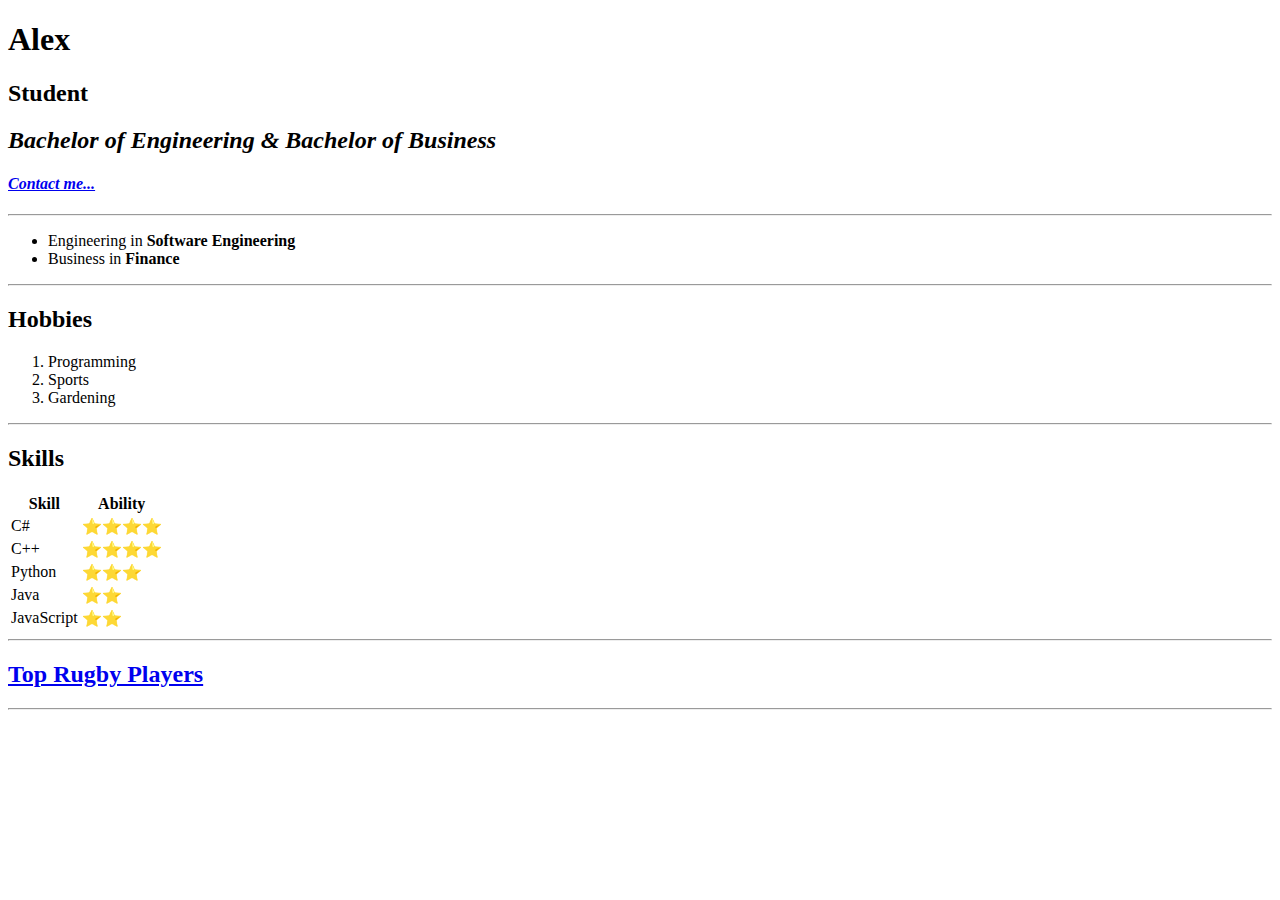
==== index.html @ bafa7b6c "First Commit" ====
<!DOCTYPE html>
<!--[if lt IE 7]>      <html class="no-js lt-ie9 lt-ie8 lt-ie7"> <![endif]-->
<!--[if IE 7]>         <html class="no-js lt-ie9 lt-ie8"> <![endif]-->
<!--[if IE 8]>         <html class="no-js lt-ie9"> <![endif]-->
<!--[if gt IE 8]>      <html class="no-js"> <!--<![endif]-->
<html>
    <head>
        <meta charset="utf-8">
        <meta http-equiv="X-UA-Compatible" content="IE=edge">
        <title>Lex's Personal ❤️ Website</title>
        <meta name="description" content="">
        <meta name="viewport" content="width=device-width, initial-scale=1">
        <link rel="stylesheet" href="">
    </head>
    <body>
        <!--[if lt IE 7]>
            <p class="browsehappy">You are using an <strong>outdated</strong> browser. Please <a href="#">upgrade your browser</a> to improve your experience.</p>
        <![endif]-->
        <h1>Alex</h1>
        <h2>Student</h2>
        <h2><em>Bachelor of Engineering & Bachelor of Business</em></h2>
        <h4><em><a href="contact.html">Contact me...</a></em></h4>
        <hr>
        <ul>
            <li>Engineering in <strong>Software Engineering</strong></li>
            <li>Business in <strong>Finance</strong></li>
        </ul>
        <hr>
        <h2>Hobbies</h2>
        <ol>
            <li>Programming</li>
            <li>Sports</li>
            <li>Gardening</li>
        </ol>
        <hr>
        <h2>Skills</h2>
            <table>
                <thead>
                    <tr>
                        <th>Skill</th>
                        <th>Ability</th>
                    </tr>
                </thead>
                <tbody>
                    <tr>
                        <td>C#</td>
                        <td>⭐⭐⭐⭐</td>
                    </tr>
                    <tr>
                        <td>C++</td>
                        <td>⭐⭐⭐⭐</td>
                    </tr>
                    <tr>
                        <td>Python</td>
                        <td>⭐⭐⭐</td>
                    </tr>
                    <tr>
                        <td>Java</td>
                        <td>⭐⭐</td>
                    </tr>
                    <tr>
                        <td>JavaScript</td>
                        <td>⭐⭐</td>
                    </tr>
                </tbody>
            </table>
        <hr>
        <h2><a href="footy.html">Top Rugby Players</a></h2>
        <hr>
        <script src="" async defer></script>
    </body>
</html>
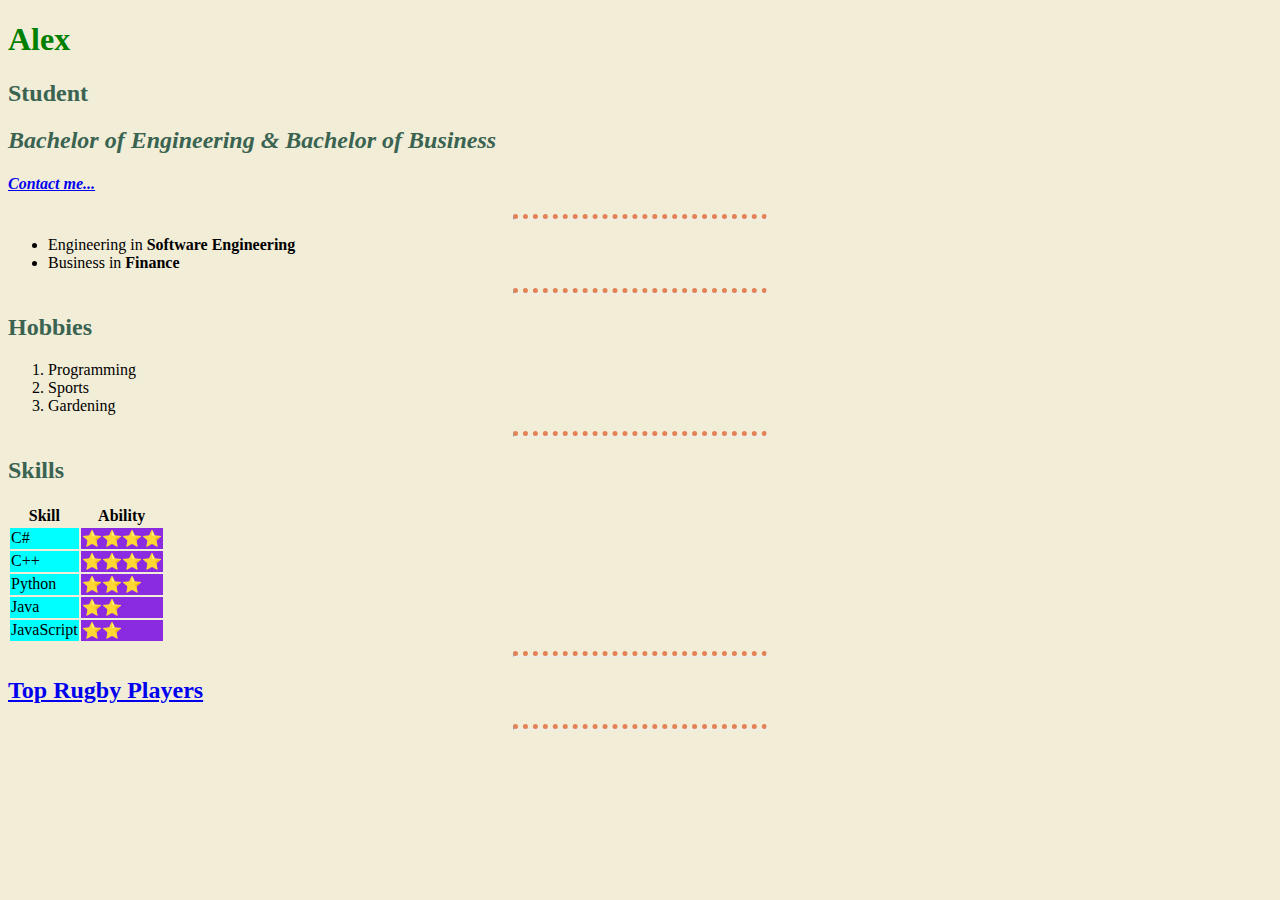
==== commit 4fc01509: "Added styling with CSS" ====
--- a/index.html
+++ b/index.html
@@ -10,13 +10,14 @@
         <title>Lex's Personal ❤️ Website</title>
         <meta name="description" content="">
         <meta name="viewport" content="width=device-width, initial-scale=1">
-        <link rel="stylesheet" href="">
+        <link rel="stylesheet" href="css/styles.css">
+        
     </head>
     <body>
         <!--[if lt IE 7]>
             <p class="browsehappy">You are using an <strong>outdated</strong> browser. Please <a href="#">upgrade your browser</a> to improve your experience.</p>
         <![endif]-->
-        <h1>Alex</h1>
+        <h1 id="heading">Alex</h1>
         <h2>Student</h2>
         <h2><em>Bachelor of Engineering & Bachelor of Business</em></h2>
         <h4><em><a href="contact.html">Contact me...</a></em></h4>
@@ -43,24 +44,24 @@
                 </thead>
                 <tbody>
                     <tr>
-                        <td>C#</td>
-                        <td>⭐⭐⭐⭐</td>
+                        <td class="text">C#</td>
+                        <td class="emojis">⭐⭐⭐⭐</td>
                     </tr>
                     <tr>
-                        <td>C++</td>
-                        <td>⭐⭐⭐⭐</td>
+                        <td class="text">C++</td>
+                        <td class="emojis">⭐⭐⭐⭐</td>
                     </tr>
                     <tr>
-                        <td>Python</td>
-                        <td>⭐⭐⭐</td>
+                        <td class="text">Python</td>
+                        <td class="emojis">⭐⭐⭐</td>
                     </tr>
                     <tr>
-                        <td>Java</td>
-                        <td>⭐⭐</td>
+                        <td class="text">Java</td>
+                        <td class="emojis">⭐⭐</td>
                     </tr>
                     <tr>
-                        <td>JavaScript</td>
-                        <td>⭐⭐</td>
+                        <td class="text">JavaScript</td>
+                        <td class="emojis">⭐⭐</td>
                     </tr>
                 </tbody>
             </table>
--- a/css/styles.css
+++ b/css/styles.css
@@ -0,0 +1,39 @@
+body {
+    background-color: #f2edd7;
+}
+hr {
+    border-top: 5px dotted;
+    color: #e48257;
+    height: 0px;
+    width: 20%;
+}
+h1 {
+    color: #3a6351;
+}
+h2 {
+    color: #3a6351;
+}
+h3 {
+    color: #3a6351;
+}
+img {
+    border-radius: 100%;
+}
+
+a:hover {
+    background-color: white;
+}
+
+/*CLASSES*/
+.text {
+    background-color: aqua;
+}
+
+.emojis {
+    background-color: blueviolet;
+}
+
+/*IDs*/
+#heading {
+    color: green;
+}